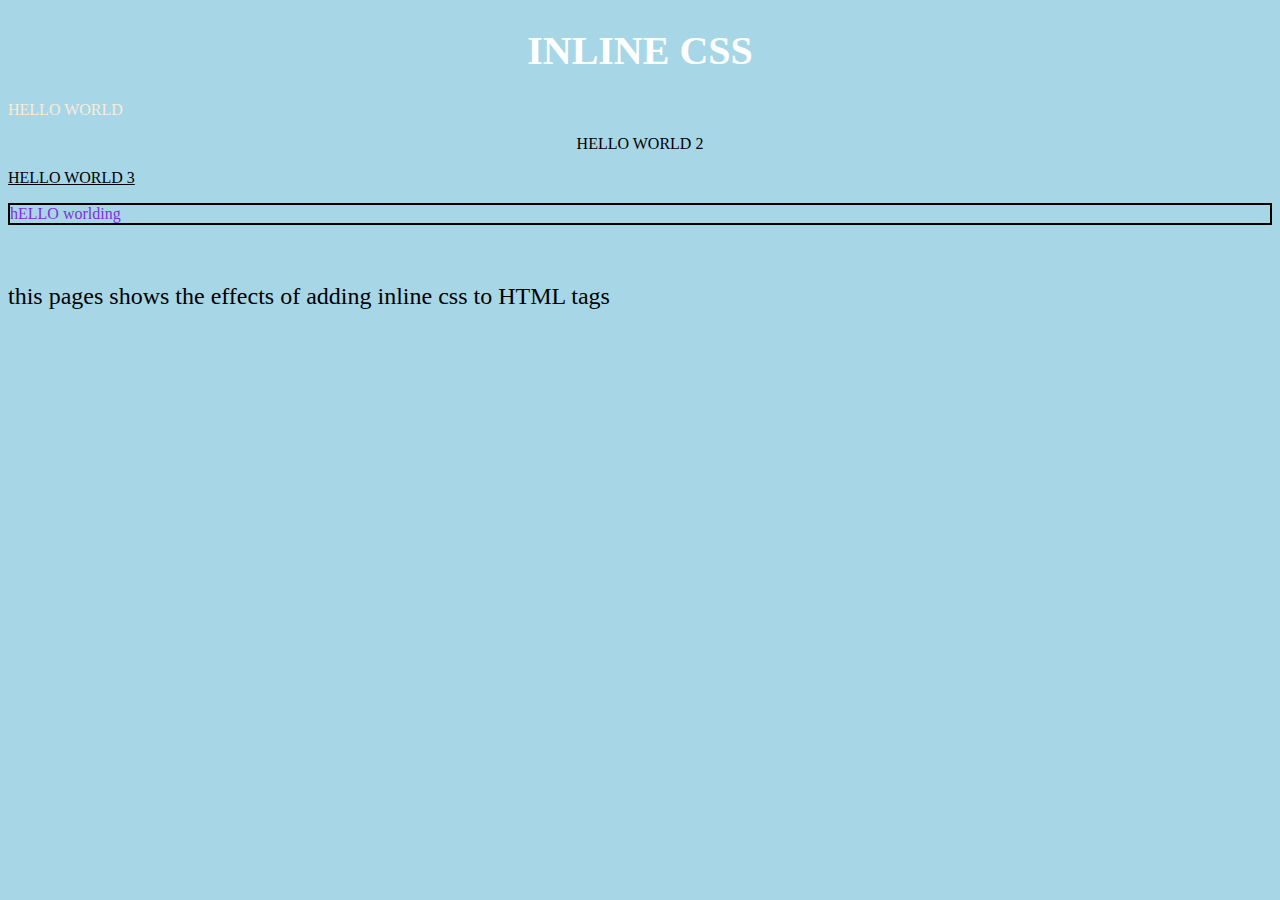
==== index2.html @ 6cc2bc75 "first commit" ====
<!DOCTYPE html>
<html lang="en">
    <head>
        <meta charset="UTF-8"/>
        <meta name="viewport" content="width-device-width">
    <title>into CSS</title>
    <style>
        body {
            background-color: rgb(167, 215, 231);
            font-family: Cambria, Cochin, 
            Georgia, Times, 'Times New Roman', serif;
        }
        h1 {
            color: white;
            text-align: center;
        }
    </style>
</head>

    <body>
    <h1 style="text-align: center; font-size: 40px;">INLINE CSS</h1>
    <style>
        body {
            background-color: rgb(167, 215, 231);
            font-family: Cambria, Cochin, 
            Georgia, Times, 'Times New Roman', serif;
        }
        h1 {
            color: white;
            text-align: center;
        }
    </style>

    <!-- give paragraph color of ant whtie with a font size of 16px-->
    <p style="color: antiquewhite; font-size: 16px;"> HELLO WORLD</p>
    <p style="text-align: center;"> HELLO WORLD 2 </p>
    <p style="text-decoration: underline;"> HELLO WORLD 3</p>
    <p style="border: 2px black solid;font-size: 16px; color: blueviolet;"> hELLO worlding </p>
<br>
<P style="font-size: 24px;">this pages shows the effects of adding inline css to HTML tags</P>



</body>
</html>
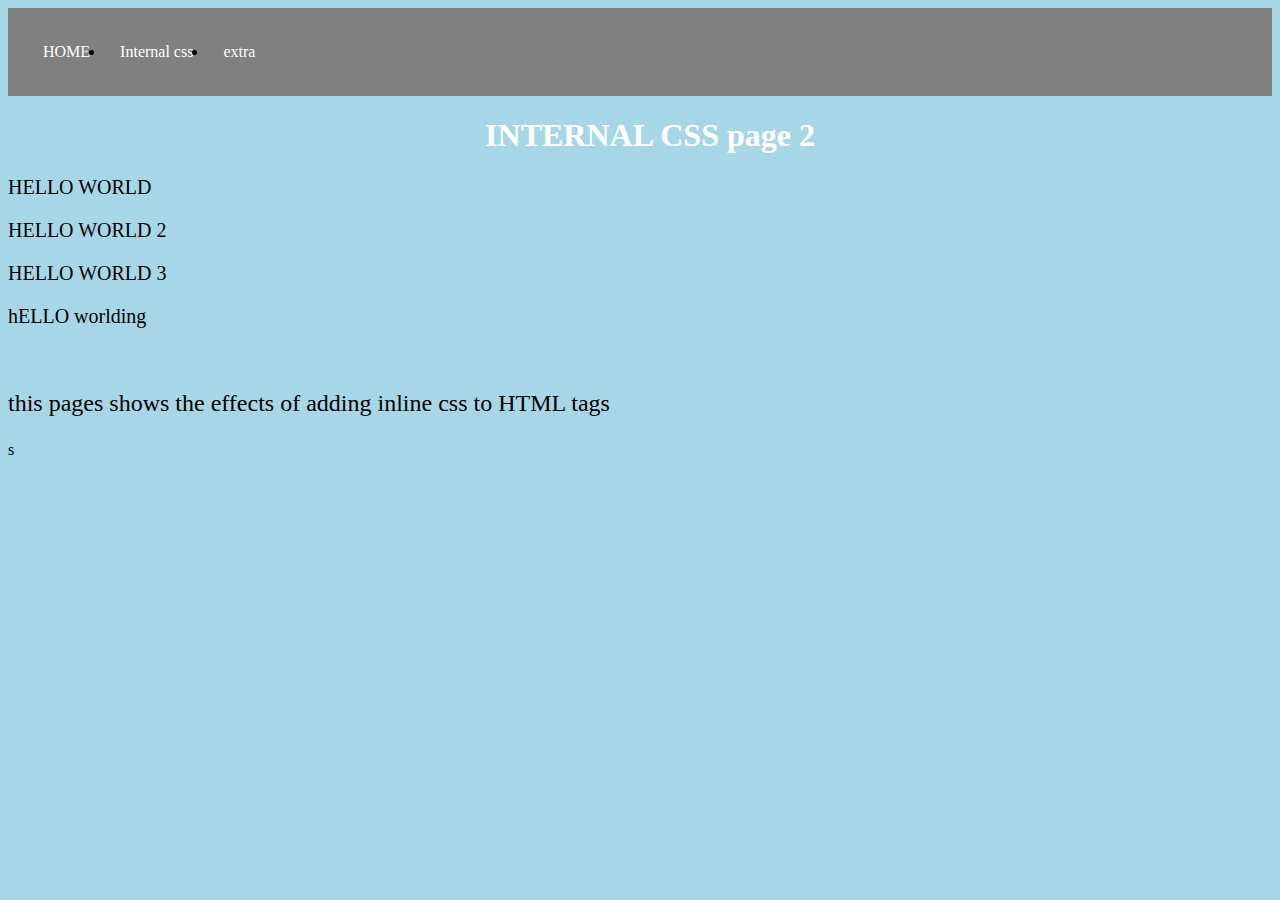
==== commit 53dee72b: "......" ====
--- a/index2.html
+++ b/index2.html
@@ -4,6 +4,7 @@
         <meta charset="UTF-8"/>
         <meta name="viewport" content="width-device-width">
     <title>into CSS</title>
+    <link rel="stylesheet" href="style.css" type="text/css"/>
     <style>
         body {
             background-color: rgb(167, 215, 231);
@@ -13,33 +14,61 @@
         h1 {
             color: white;
             text-align: center;
+            
         }
+        p { 
+            font-family: Verdana;
+            font-size: 20px;
+        }
+        nav {
+            background-color: gray;
+            padding: 20px;
+            margin: 0px;
+            
+        }
+        nav ul {
+            background-color: gray;
+            padding: 0px;
+            margin: 0px;
+            overflow: hidden;
+        }
+        nav a{
+            color: white;
+            text-decoration: none;
+            padding: 15px;
+            display: block;
+
+        }
+        nav li {
+            float: left;
+        }
+        nav {
+
+        }
+    
     </style>
 </head>
 
-    <body>
-    <h1 style="text-align: center; font-size: 40px;">INLINE CSS</h1>
-    <style>
-        body {
-            background-color: rgb(167, 215, 231);
-            font-family: Cambria, Cochin, 
-            Georgia, Times, 'Times New Roman', serif;
-        }
-        h1 {
-            color: white;
-            text-align: center;
-        }
-    </style>
-
-    <!-- give paragraph color of ant whtie with a font size of 16px-->
-    <p style="color: antiquewhite; font-size: 16px;"> HELLO WORLD</p>
-    <p style="text-align: center;"> HELLO WORLD 2 </p>
-    <p style="text-decoration: underline;"> HELLO WORLD 3</p>
-    <p style="border: 2px black solid;font-size: 16px; color: blueviolet;"> hELLO worlding </p>
+<body>
+    <nav>
+    <ul>
+        <li><a href="index.html">HOME</a></li>
+        <li><a href="internal-css.html">Internal css</a></li>
+        <li><a href="index2.html">extra</a></li>
+    </ul>
+    </nav>
+    
+    <header>
+    <h1>INTERNAL CSS page 2 </h1>
+    </header>
+    
+    <p> HELLO WORLD</p>
+    <p> HELLO WORLD 2 </p>
+    <p> HELLO WORLD 3</p>
+    <p> hELLO worlding </p>
 <br>
-<P style="font-size: 24px;">this pages shows the effects of adding inline css to HTML tags</P>
-
+<P style="font-size: 24px;">this pages shows the effects of adding inline css to HTML tags</P>s
 
 
 </body>
-</html>
+</html>--- a/style.css
+++ b/style.css
@@ -0,0 +1,7 @@
+body{
+    background-color: lightblue;
+}
+h1 {
+    color: navy;
+    margin-left: 20px;
+}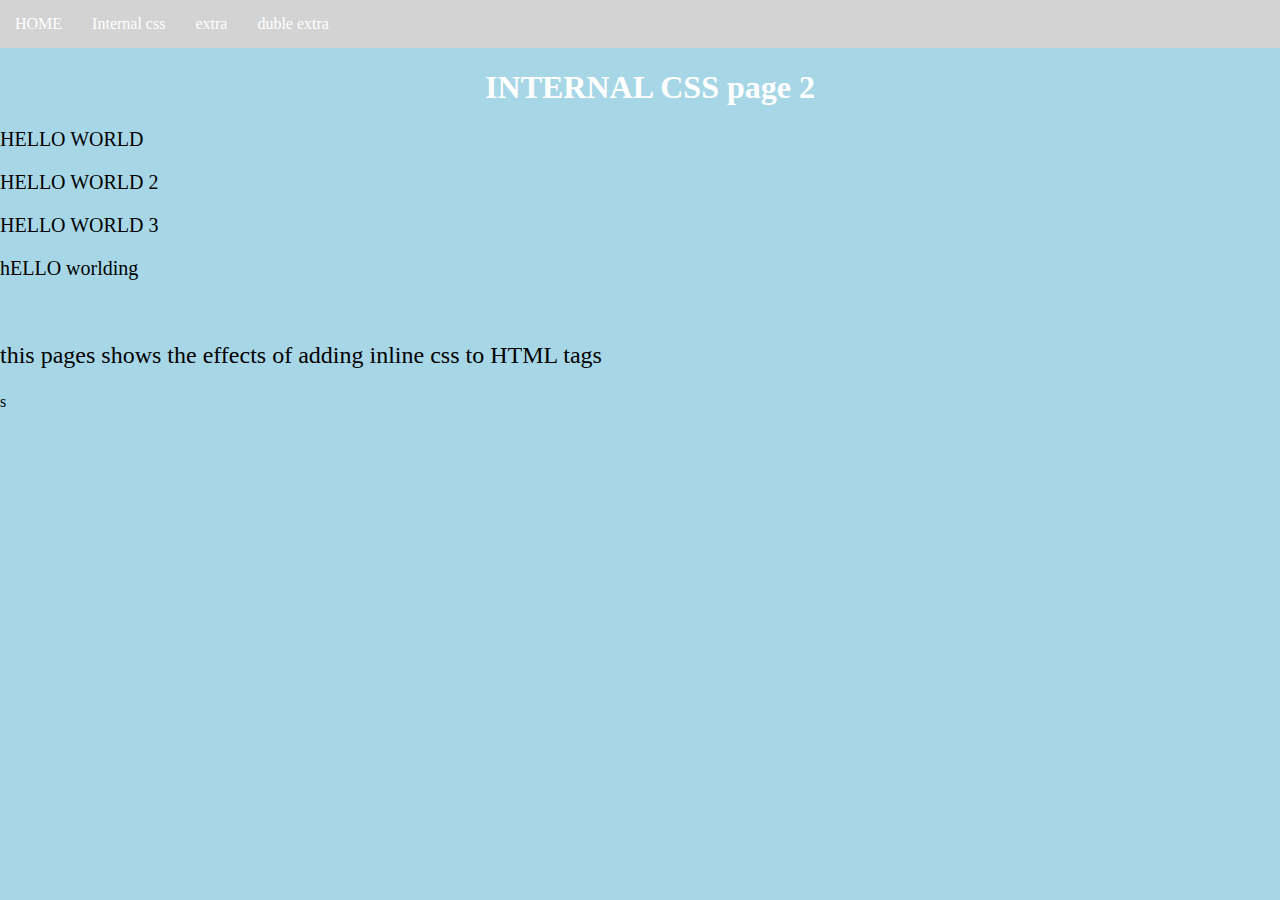
==== commit 0575df01: "blah blah blah" ====
--- a/index2.html
+++ b/index2.html
@@ -4,7 +4,7 @@
         <meta charset="UTF-8"/>
         <meta name="viewport" content="width-device-width">
     <title>into CSS</title>
-    <link rel="stylesheet" href="style.css" type="text/css"/>
+    <link rel="stylesheet" href="css/style.css"/>
     <style>
         body {
             background-color: rgb(167, 215, 231);
@@ -20,41 +20,16 @@
             font-family: Verdana;
             font-size: 20px;
         }
-        nav {
-            background-color: gray;
-            padding: 20px;
-            margin: 0px;
-            
-        }
-        nav ul {
-            background-color: gray;
-            padding: 0px;
-            margin: 0px;
-            overflow: hidden;
-        }
-        nav a{
-            color: white;
-            text-decoration: none;
-            padding: 15px;
-            display: block;
-
-        }
-        nav li {
-            float: left;
-        }
-        nav {
-
-        }
-    
     </style>
 </head>
 
 <body>
-    <nav>
+    <nav class="navbar">
     <ul>
-        <li><a href="index.html">HOME</a></li>
+        <li><a href="index.html" target="_blank">HOME</a></li>
         <li><a href="internal-css.html">Internal css</a></li>
         <li><a href="index2.html">extra</a></li>
+        <li><a href="external-css.html">duble extra</a></li>
     </ul>
     </nav>
     
--- a/css/style.css
+++ b/css/style.css
@@ -0,0 +1,29 @@
+body{
+    background-color: lightblue;
+    margin: 0px;
+}
+h1 {
+    color: navy;
+    margin-left: 20px;
+}
+.navbar ul {
+    list-style-type: none;
+    background-color: lightgray;
+    padding: 0px;
+    margin: 0px;
+    overflow: hidden;
+}
+.navbar a {
+    color: white;
+    text-decoration: none;
+    padding: 15px;
+    display: block;
+    text-align: center;
+}
+.navbar :hover {
+    background-color: lightgray;
+
+}
+.navbar li {
+    float: left;
+}